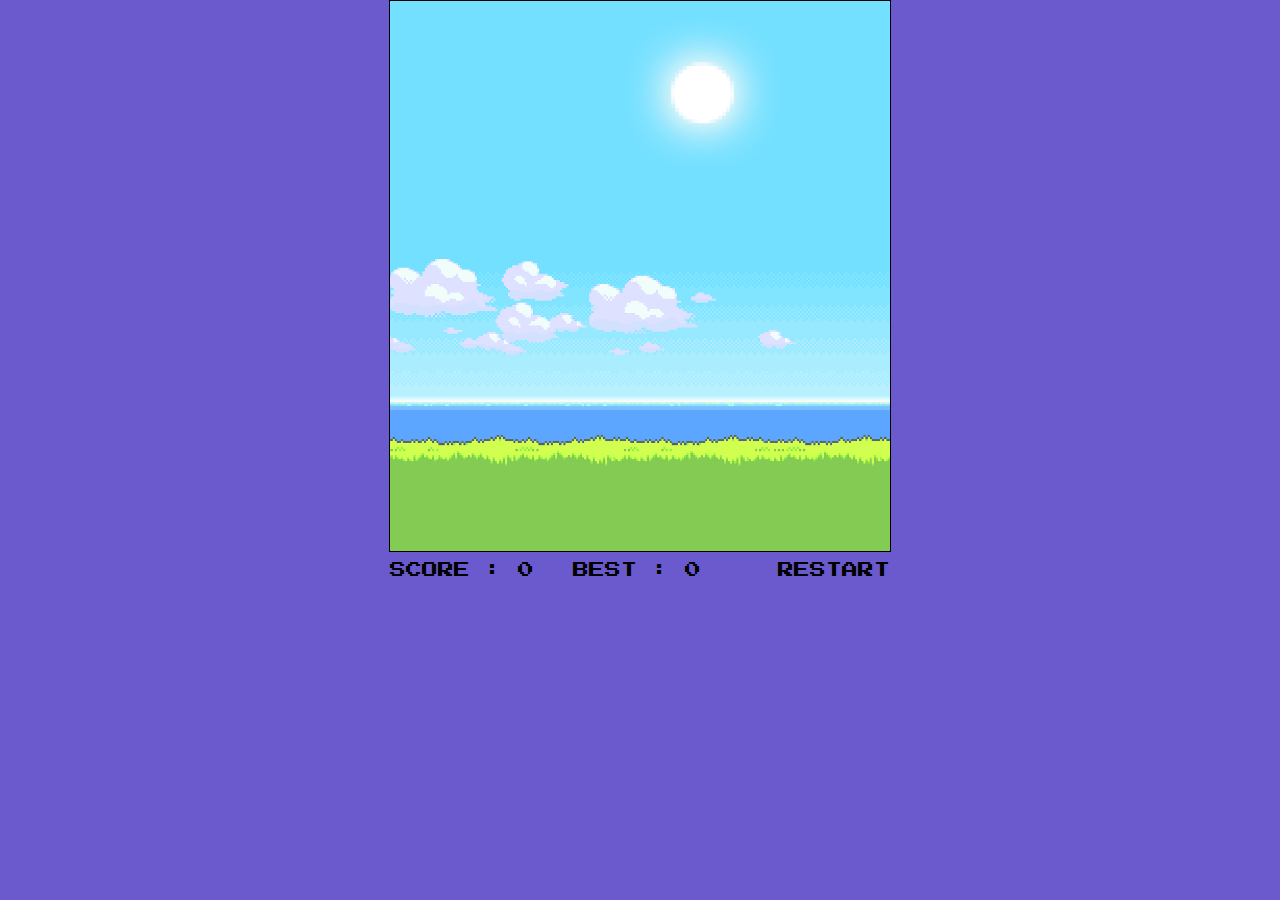
==== index.html @ 54c85bc0 "Renamed main file to index.html" ====
<!DOCTYPE html>

<head>
    <meta charset="UTF-8">
    <meta name="viewport" content="width=device-width, initial-scale=1.0">
    <title>Canvas</title>
    <link rel="stylesheet" href="./css/flappybird.css">
    <link rel="preconnect" href="https://fonts.googleapis.com">
    <link rel="preconnect" href="https://fonts.gstatic.com" crossorigin>
    <link href="https://fonts.googleapis.com/css2?family=Press+Start+2P&display=swap" rel="stylesheet">
    
</head>

<body>
    <canvas></canvas>
    <div class="container">
        <div class="score">
            SCORE : <span id="score">0</span>
        </div>
        <div class="best">
            BEST : <span id="best">0</span>
        </div><br>
        <div id="restart">RESTART</div>
    </div>
    <div id="popup">
        <div id="close">&times;</div>
    </div>
    <div id="overlay"></div>
    <script src="flappybird.js"></script>
</body>

</html>
---- css/flappybird.css ----
body {
  font-family: "Press Start 2P", cursive;
  margin: 0;
  padding: 0;
  display: flex;
  justify-content: center;
  align-items: center;
  flex-direction: column;
  background-color: slateblue;
}
body canvas {
  border: 1px solid black;
  background-image: url(../flappy\ bird\ bg.png);
  background-size: 200% 100%;
}
body .container {
  display: flex;
  width: 500px;
  margin: 10px;
  justify-content: space-between;
}
body #popup {
  position: fixed;
  top: 50%;
  left: 50%;
  transform: translate(-50%, -50%) scale(0);
  width: 40%;
  height: 25%;
  border-radius: 15px;
  background-color: pink;
  box-shadow: rgba(0, 0, 0, 0.24) 0px 3px 8px;
  border: 2px solid white;
  display: flex;
  align-items: center;
  justify-content: center;
  flex-direction: column;
  z-index: 3;
  transition: all 200ms ease-out;
}
body #popup.active {
  transform: translate(-50%, -50%) scale(1);
}
body #popup #close {
  position: absolute;
  top: 0px;
  right: 7px;
  background-color: inherit;
  font-size: 40px;
  transition: all 200ms ease-in-out;
  border: 0;
  border-radius: 50%;
}
body #popup #close:hover {
  opacity: 0.5;
  cursor: pointer;
}
body #overlay {
  position: fixed;
  opacity: 0;
  transition: 200ms ease-in-out;
  top: 0;
  bottom: 0;
  left: 0;
  right: 0;
  background-color: rgba(0, 0, 0, 0.5);
  pointer-events: none;
  transition: all 200ms ease-in-out;
}
body .active#overlay {
  opacity: 1;
  pointer-events: all;
}/*# sourceMappingURL=flappybird.css.map */
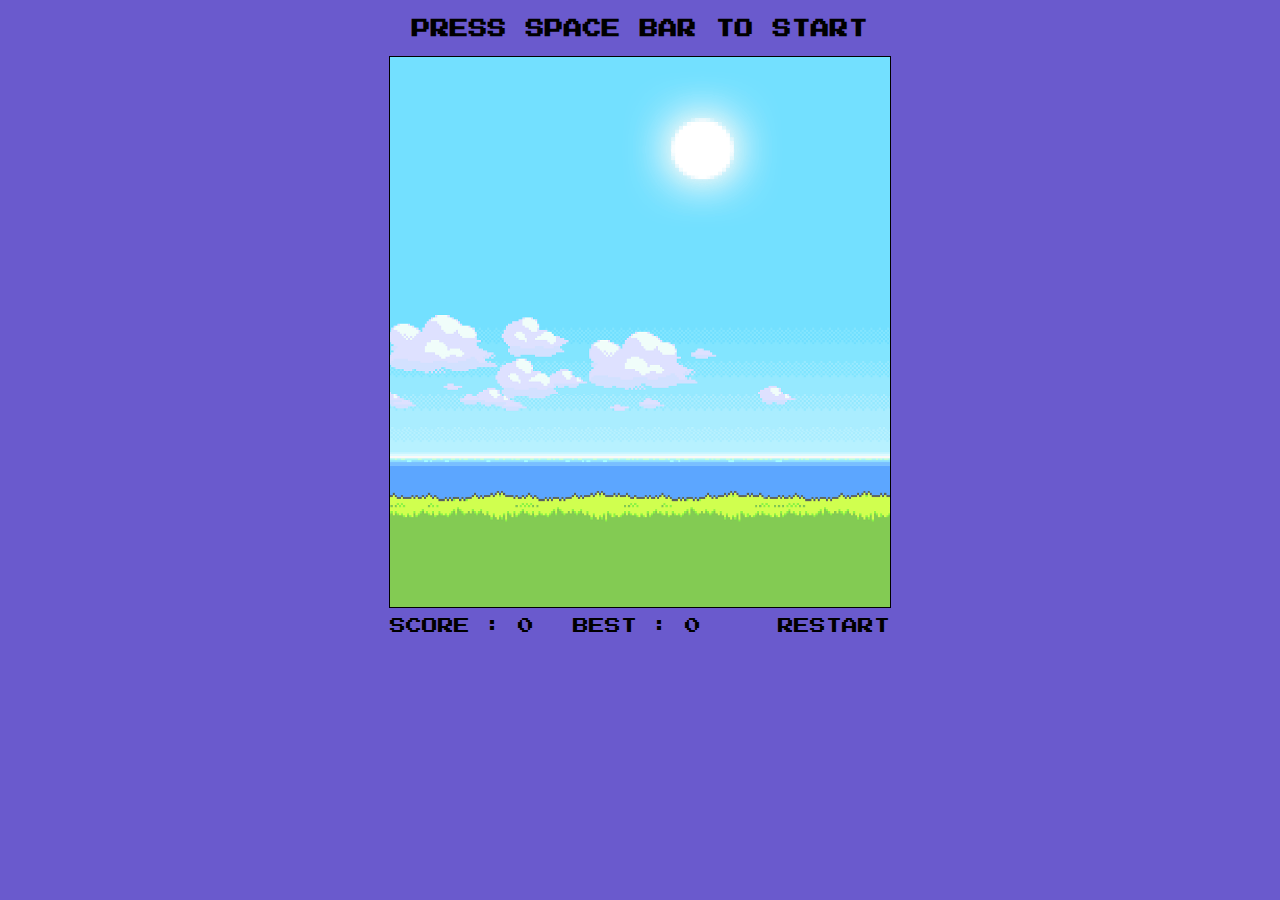
==== commit 2991f44e: ""Updated CSS, SCSS, JavaScript, and HTML files with various changes, including adding hover effect t" ====
--- a/index.html
+++ b/index.html
@@ -3,7 +3,7 @@
 <head>
     <meta charset="UTF-8">
     <meta name="viewport" content="width=device-width, initial-scale=1.0">
-    <title>Canvas</title>
+    <title>Flappy Bird</title>
     <link rel="stylesheet" href="./css/flappybird.css">
     <link rel="preconnect" href="https://fonts.googleapis.com">
     <link rel="preconnect" href="https://fonts.gstatic.com" crossorigin>
@@ -12,6 +12,7 @@
 </head>
 
 <body>
+    <h3>PRESS SPACE BAR TO START</h3>
     <canvas></canvas>
     <div class="container">
         <div class="score">
--- a/css/flappybird.css
+++ b/css/flappybird.css
@@ -18,6 +18,9 @@
   width: 500px;
   margin: 10px;
   justify-content: space-between;
+}
+body .container #restart:hover {
+  cursor: pointer;
 }
 body #popup {
   position: fixed;
